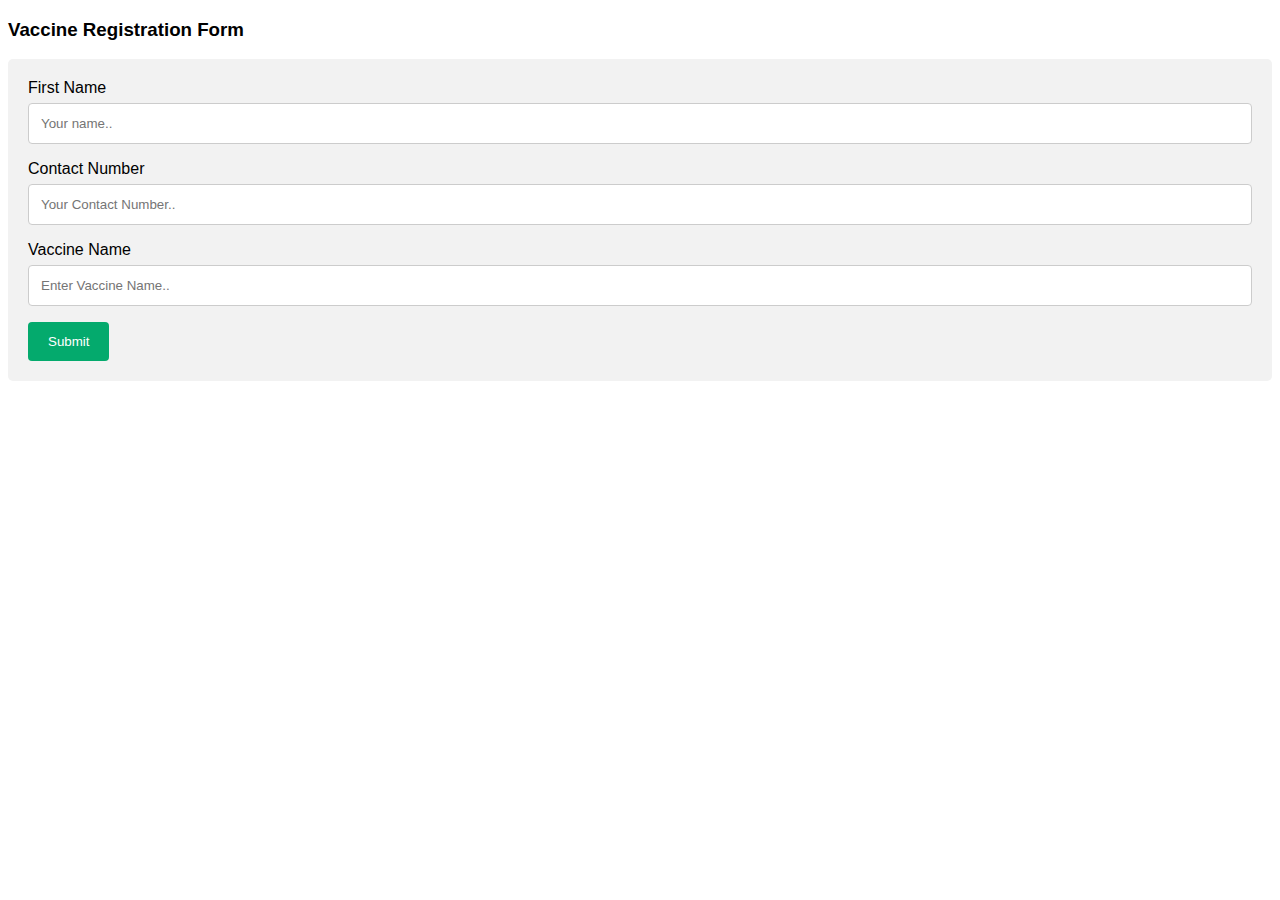
==== src/main/resources/templates/index.html @ c4de5dce "vaccine registration project save" ====
<!DOCTYPE html>
<html lang="en" xmlns:th="www.thymeleaf.org">
<head>
    <meta charset="UTF-8">
    <meta name="viewport" content="width=device-width, initial-scale=1.0">
    <title>Document</title>

<style>
body {font-family: Arial, Helvetica, sans-serif;}
* {box-sizing: border-box;}

input[type=text], select, textarea {
  width: 100%;
  padding: 12px;
  border: 1px solid #ccc;
  border-radius: 4px;
  box-sizing: border-box;
  margin-top: 6px;
  margin-bottom: 16px;
  resize: vertical;
}

input[type=submit] {
  background-color: #04AA6D;
  color: white;
  padding: 12px 20px;
  border: none;
  border-radius: 4px;
  cursor: pointer;
}

input[type=submit]:hover {
  background-color: #45a049;
}

.container {
  border-radius: 5px;
  background-color: #f2f2f2;
  padding: 20px;
}
</style>
</head>
<body>

<h3>Vaccine Registration Form</h3>

<div class="container">
  <form th:action="@{/vaccine}" method="post" >
    <label for="fname">First Name</label>
    <input type="text" id="fname" name="Name" placeholder="Your name.." required>

    <label for="contact">Contact Number</label>
    <input type="text" id="contact" name="Contact" placeholder="Your Contact Number.." maxlength="10" pattern="[6-9]{1}[0-9]{9}" required>

    <label for="vaccine">Vaccine Name</label>
    <input type="text" id="vaccine" name="Vaccine" placeholder="Enter Vaccine Name.." title="Covaxin, Covishield, Sputnik" required>



    
    <input type="submit" value="Submit">
  </form>
</div>

</body>
</html>
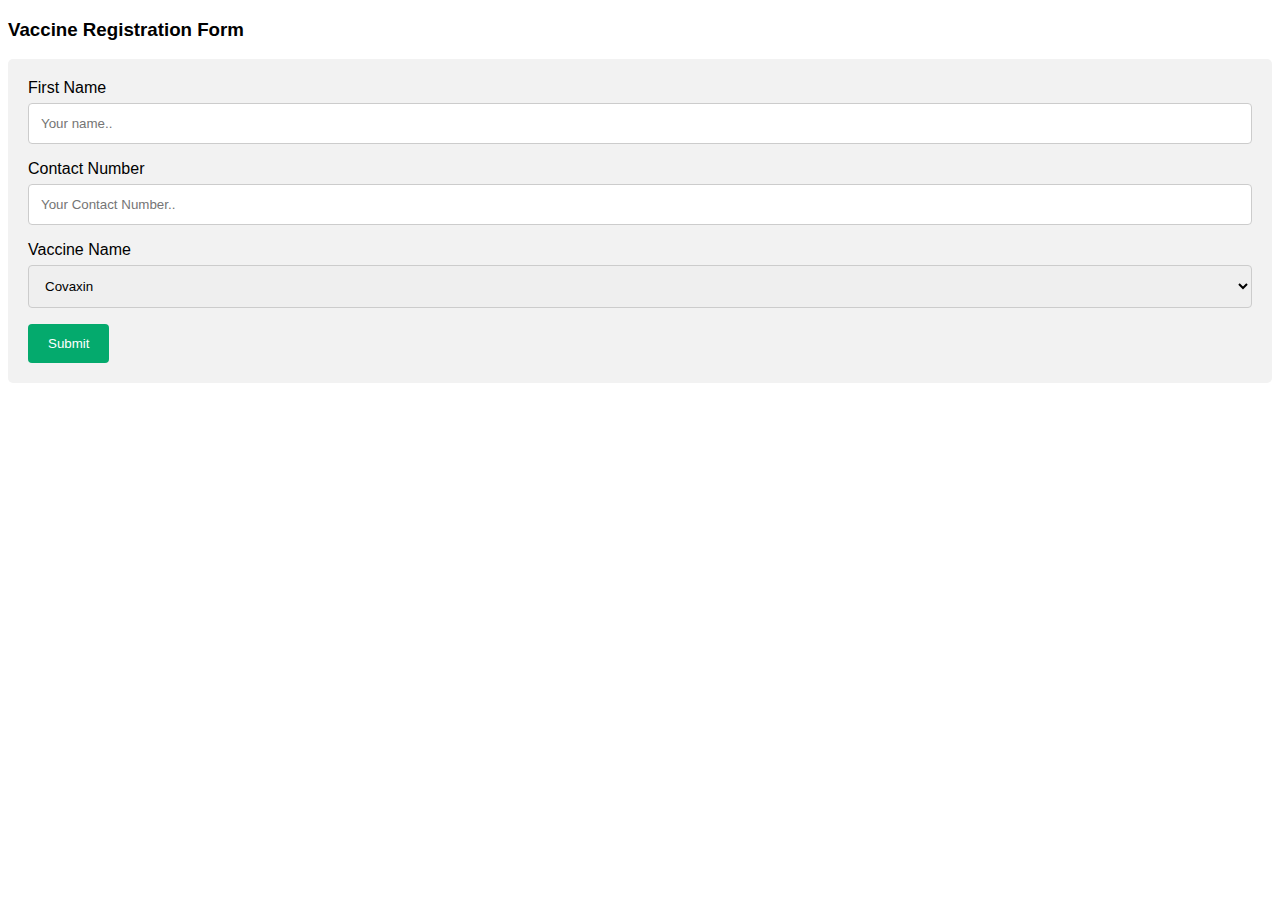
==== commit 9cba288c: "Update index.html" ====
--- a/src/main/resources/templates/index.html
+++ b/src/main/resources/templates/index.html
@@ -53,7 +53,10 @@
     <input type="text" id="contact" name="Contact" placeholder="Your Contact Number.." maxlength="10" pattern="[6-9]{1}[0-9]{9}" required>
 
     <label for="vaccine">Vaccine Name</label>
-    <input type="text" id="vaccine" name="Vaccine" placeholder="Enter Vaccine Name.." title="Covaxin, Covishield, Sputnik" required>
+      <select name="Vaccine" id="vaccine" required>
+        <option value="volvo">Covaxin</option>
+        <option value="saab">Covishield</option>
+        <option value="mercedes">Sputnik</option></select>
 
 
 
@@ -63,4 +66,4 @@
 </div>
 
 </body>
-</html>+</html>
